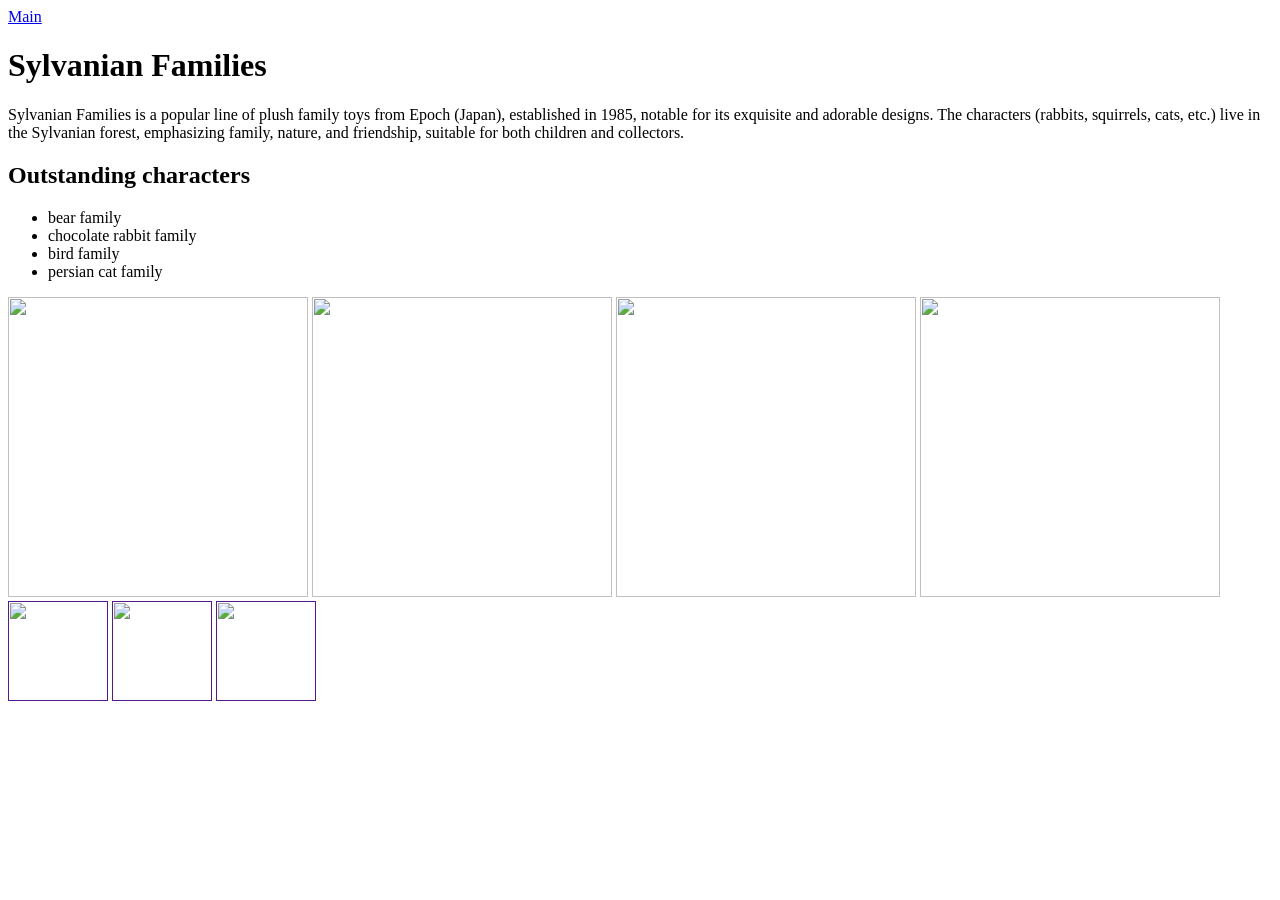
==== Sylvanian.html @ 4cd7e51f "Sylvanian.html" ====
<html>
  <head>
    <title>Sylvanian Families</title>
    <link rel="stylesheet" href="style1.css"/>
  </head>
  <body>
    <header>
      <a class="link-header" href="index.html">Main</a>
    </header>
    <main>
      <h1>Sylvanian Families</h1>
      <p>Sylvanian Families is a popular line of plush family toys from Epoch (Japan), established in 1985, notable for its exquisite and adorable designs. The characters (rabbits, squirrels, cats, etc.) live in the Sylvanian forest, emphasizing family, nature, and friendship, suitable for both children and collectors.</p>
      <h2>Outstanding characters</h2>
      <ul>
        <li>bear family</li>
        <li>chocolate rabbit family</li>
        <li>bird family</li>
        <li>persian cat family</li>
      </ul>
      <div>
      <img src="uploads/student/4503624/69d2114f4cf9d.png" width="300px" height="300px"/>
      <img src="/uploads/student/4503624/69d21279be32d.png" width="300px" height="300px"/>
      <img src="/uploads/student/4503624/69d21308449d2.png"width="300px" height="300px"/>
      <img src="/uploads/student/4503624/69d21391e5dec.png"width="300px" height="300px"/>
      </div>
    </main>
    <footer>
      <a class="social" href=""><img src="/uploads/student/4503624/69da74888c242.png" width="100px" height="100px"/></a>
      <a class="social" href=""><img src="/uploads/student/4503624/69da74b614964.png" width="100px" height="100px"/></a>
      <a class="social" href=""><img src="/uploads/student/4503624/69da74d5e2f31.png" width="100px" height="100px"/></a>
    </footer>
  </body>
</html>
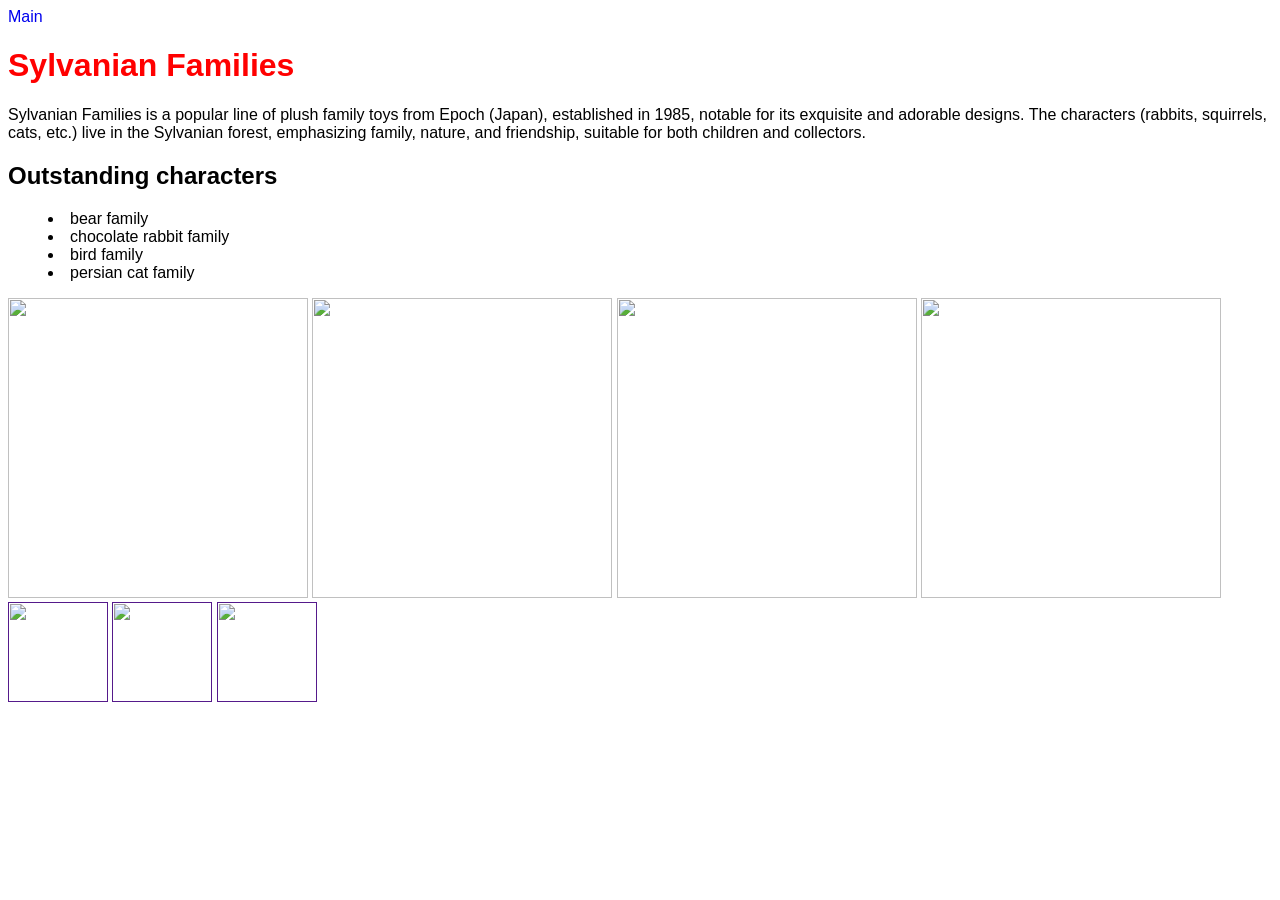
==== commit d819a030: "Sylvanian.html" ====
--- a/Sylvanian.html
+++ b/Sylvanian.html
@@ -18,16 +18,16 @@
         <li>persian cat family</li>
       </ul>
       <div>
-      <img src="uploads/student/4503624/69d2114f4cf9d.png" width="300px" height="300px"/>
-      <img src="/uploads/student/4503624/69d21279be32d.png" width="300px" height="300px"/>
-      <img src="/uploads/student/4503624/69d21308449d2.png"width="300px" height="300px"/>
-      <img src="/uploads/student/4503624/69d21391e5dec.png"width="300px" height="300px"/>
+      <img src="https://learn.alg.academy/uploads/student/4503624/69d2114f4cf9d.png" width="300px" height="300px"/>
+      <img src="https://learn.alg.academy/uploads/student/4503624/69d21279be32d.png" width="300px" height="300px"/>
+      <img src="https://learn.alg.academy/uploads/student/4503624/69d21308449d2.png"width="300px" height="300px"/>
+      <img src="https://learn.alg.academy/uploads/student/4503624/69d21391e5dec.png"width="300px" height="300px"/>
       </div>
     </main>
     <footer>
-      <a class="social" href=""><img src="/uploads/student/4503624/69da74888c242.png" width="100px" height="100px"/></a>
-      <a class="social" href=""><img src="/uploads/student/4503624/69da74b614964.png" width="100px" height="100px"/></a>
-      <a class="social" href=""><img src="/uploads/student/4503624/69da74d5e2f31.png" width="100px" height="100px"/></a>
+      <a class="social" href=""><img src="https://learn.alg.academy/uploads/student/4503624/69da74888c242.png" width="100px" height="100px"/></a>
+      <a class="social" href=""><img src="https://learn.alg.academy/uploads/student/4503624/69da74b614964.png" width="100px" height="100px"/></a>
+      <a class="social" href=""><img src="https://learn.alg.academy/uploads/student/4503624/69da74d5e2f31.png" width="100px" height="100px"/></a>
     </footer>
   </body>
 </html>
--- a/style1.css
+++ b/style1.css
@@ -0,0 +1,31 @@
+body {
+    font-family: sans-serif;
+}
+h1 {
+    color: red;
+}
+
+a {
+    text-decoration: none;
+}
+.link-nav {
+    border: 2px solid pink;
+    color: pink;
+    padding: 3px;
+    margin: 10px;
+}
+
+
+ul {
+  list-style-image:  url("/uploads/student/4503624/69db3147f1c64.png");
+  list-style-position: inside;
+  display:block;
+ justify-content: center;
+
+}
+li::before{
+ align-items: center;
+ padding:0;
+ position:absolute;
+ top:200px;
+}
